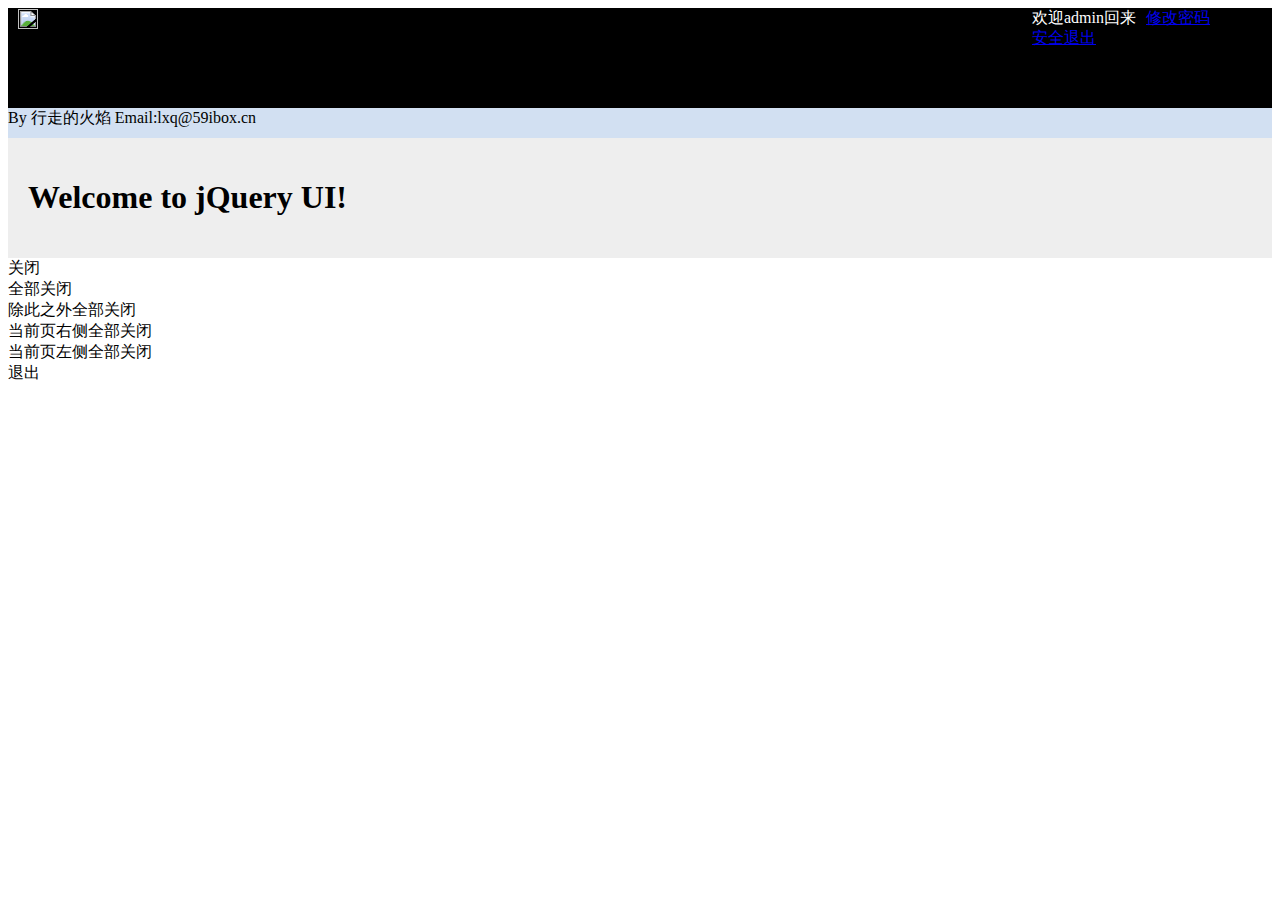
==== WebContent/admin/index.html @ b2e61ad8 "部署整个项目" ====
<!DOCTYPE html PUBLIC "-//W3C//DTD XHTML 1.0 Transitional//EN" "http://www.w3.org/TR/xhtml1/DTD/xhtml1-transitional.dtd">
<html xmlns="http://www.w3.org/1999/xhtml">
<head>
	<meta http-equiv="Content-Type" content="text/html; charset=utf-8" />
	<title>XXXX管理平台</title> 
	<link rel="stylesheet" type="text/css" href="${BASE_PATH}css/easyui/css/default.css" />
	<link rel="stylesheet" type="text/css" href="${BASE_PATH}js/easyui/js/themes/gray/easyui.css" />
    <link rel="stylesheet" type="text/css" href="${BASE_PATH}js/easyui/js/themes/icon.css" />
    <script type="text/javascript" src="${BASE_PATH}js/easyui/js/jquery-1.4.2.min.js"></script>
    <script type="text/javascript" src="${BASE_PATH}js/easyui/js/jQuery.easyui.js"></script>
	<script type="text/javascript" src='${BASE_PATH}js/easyui/js/outlook2.js'></script>
	<style type="text/css">
		.comeback{display:block; float:left; margin-left:10px;}
	</style>
    <script type="text/javascript">
	 var _menus = {"menus":[
						{"menuid":"1","icon":"icon-sys","menuname":"电影分类",
							"menus":[{"menuname":"电影管理","icon":"icon-nav","url":"${BASE_PATH}admincon/movie.html"},
									{"menuname":"标签管理","icon":"icon-nav","url":"${BASE_PATH}adminTab/index.html"},
									{"menuname":"电影归类","icon":"icon-nav","url":"${BASE_PATH}dysort/index.html"}
								]
						},{"menuid":"8","icon":"icon-sys","menuname":"员工管理",
							"menus":[{"menuname":"员工列表","icon":"icon-nav","url":"demo.html"},
									{"menuname":"视频监控","icon":"icon-nav","url":"demo1.html"}
								]
						},{"menuid":"56","icon":"icon-sys","menuname":"部门管理",
							"menus":[{"menuname":"添加部门","icon":"icon-nav","url":"demo1.html"},
									{"menuname":"部门列表","icon":"icon-nav","url":"demo2.html"}
								]
						},{"menuid":"28","icon":"icon-sys","menuname":"财务管理",
							"menus":[{"menuname":"收支分类","icon":"icon-nav","url":"demo.html"},
									{"menuname":"报表统计","icon":"icon-nav","url":"demo1.html"},
									{"menuname":"添加支出","icon":"icon-nav","url":"demo.html"}
								]
						},{"menuid":"39","icon":"icon-sys","menuname":"商城管理",
							"menus":[{"menuname":"商品分","icon":"icon-nav","url":"/shop/productcatagory.aspx"},
									{"menuname":"商品列表","icon":"icon-nav","url":"/shop/product.aspx"},
									{"menuname":"商品订单","icon":"icon-nav","url":"/shop/orders.aspx"}
								]
						}
				]};
       
        $(function() {        

            $('#loginOut').click(function() {
                $.messager.confirm('系统提示', '您确定要退出本次登录吗?', function(r) {
                    if (r) {
                        $.messager.alert("操作提示","已经退出了","info");
                    }
                });
            })
            $('#tabs').tabs('close','欢迎使用')
			//默认3秒后删除“欢迎使用”的tab标签
        });
        
        function timer(intDiff){
        	var ss = window.setInterval(function(){
        		if(intDiff>=1){
        			$(".tabs-inner span").text("欢迎使用("+intDiff+")");
            	    intDiff--;
        		}else{
        			clearInterval(ss);
        			//var t=setTimeout("",3000);
        			
        		}
        	}, 1000);
        }
    </script>
</head>
<body class="easyui-layout" style="overflow-y: hidden"  scroll="no">
	<noscript> <!--元素用来定义在脚本未被执行时的替代内容-->
		<div style=" position:absolute; z-index:100000; height:2046px;top:0px;left:0px; width:100%; background:white; text-align:center;">
			<img src="${BASE_PATH}images/easyui/images/noscript.gif" alt='抱歉，请开启脚本支持！' />
		</div>
	</noscript>
	
	<!--顶部-->
    <div region="north" split="true" border="false" style="overflow: hidden; height: 100px; background-color:#000000;line-height: 20px;color: #fff; font-family: Verdana,微软雅黑,黑体;">
        <div style="width:250px; float:right;" class="head">
			<a class="comeback">欢迎admin回来</a>
			<a href="#" id="editpass" class="comeback">修改密码</a> 
			<a href="#" id="loginOut" class="comeback">安全退出</a>
		</div>
        <span style="padding-left:10px; font-size: 16px;"><img src="${BASE_PATH}images/easyui/images/blocks.gif" width="20" height="20" align="absmiddle" /></span>
    </div>
	
	<!--底部-->
    <div region="south" split="true" style="height: 30px; background:#D2E0F2; ">
        <div class="footer">By 行走的火焰 Email:lxq@59ibox.cn</div>
    </div>
	
	<!--菜单项-->
    <div region="west" split="true" title="导航菜单" style="width:180px;" id="west">
		<div class="easyui-accordion" fit="true" border="false">
				
		</div>
    </div>
	
	<!--主页面-->
    <div id="mainPanle" region="center" style="background: #eee; overflow-y:hidden">
        <div id="tabs" class="easyui-tabs"  fit="true" border="false" >
			<div id="FirstTitle" title="欢迎使用" style="padding:20px;overflow:hidden;" id="home">

			<h1>Welcome to jQuery UI!</h1>

			</div>
		</div>
    </div>
    
    <!--关闭标签页的功能-->
    <div id="mm" class="easyui-menu" style="width:150px;">
		<div id="mm-tabclose">关闭</div>
		<div id="mm-tabcloseall">全部关闭</div>
		<div id="mm-tabcloseother">除此之外全部关闭</div>
		<div class="menu-sep"></div>
		<div id="mm-tabcloseright">当前页右侧全部关闭</div>
		<div id="mm-tabcloseleft">当前页左侧全部关闭</div>
		<div class="menu-sep"></div>
		<div id="mm-exit">退出</div>
	</div>

</body>
</html>
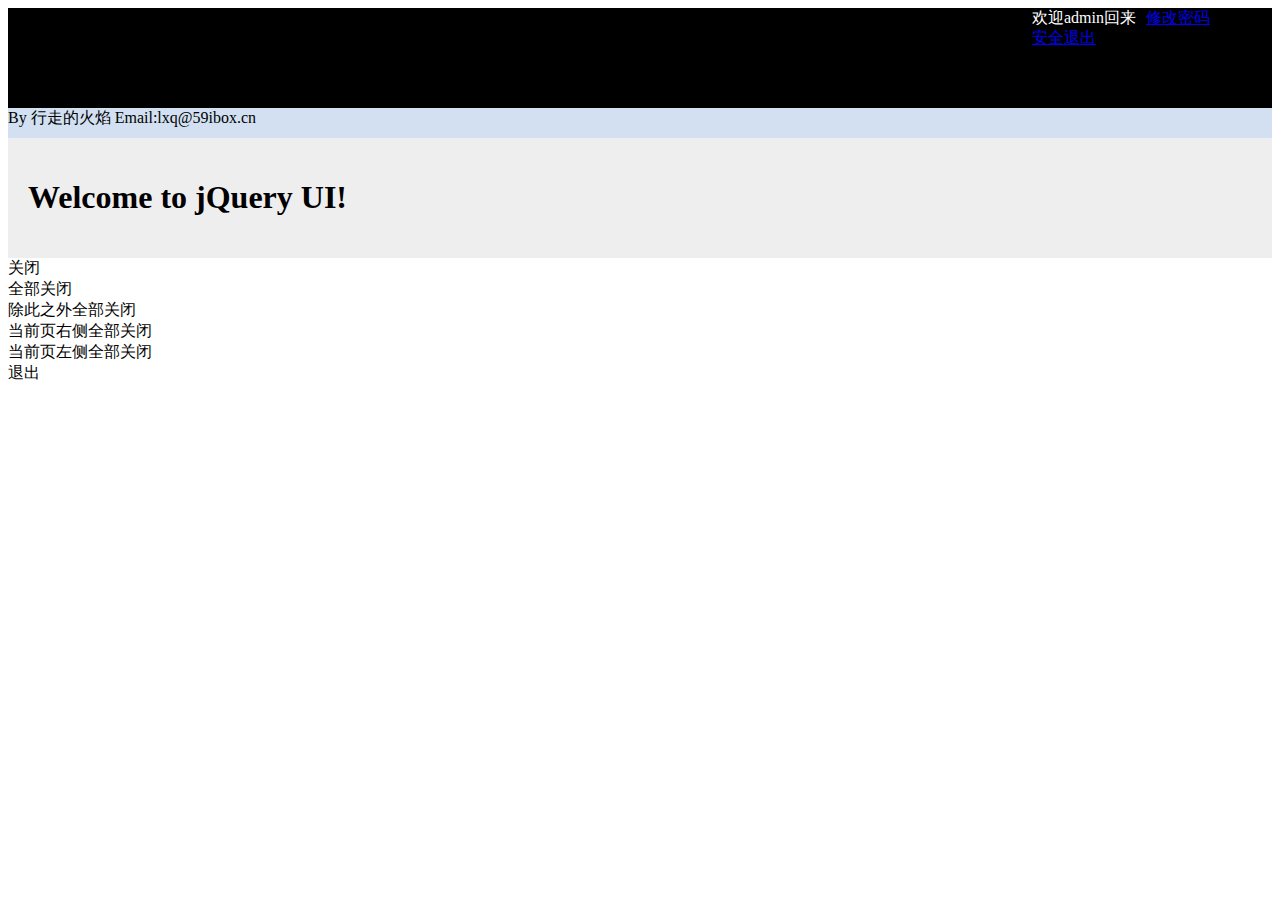
==== commit b086a7ff: "补全剩下的功能" ====
--- a/WebContent/admin/index.html
+++ b/WebContent/admin/index.html
@@ -81,7 +81,6 @@
 			<a href="#" id="editpass" class="comeback">修改密码</a> 
 			<a href="#" id="loginOut" class="comeback">安全退出</a>
 		</div>
-        <span style="padding-left:10px; font-size: 16px;"><img src="${BASE_PATH}images/easyui/images/blocks.gif" width="20" height="20" align="absmiddle" /></span>
     </div>
 	
 	<!--底部-->
